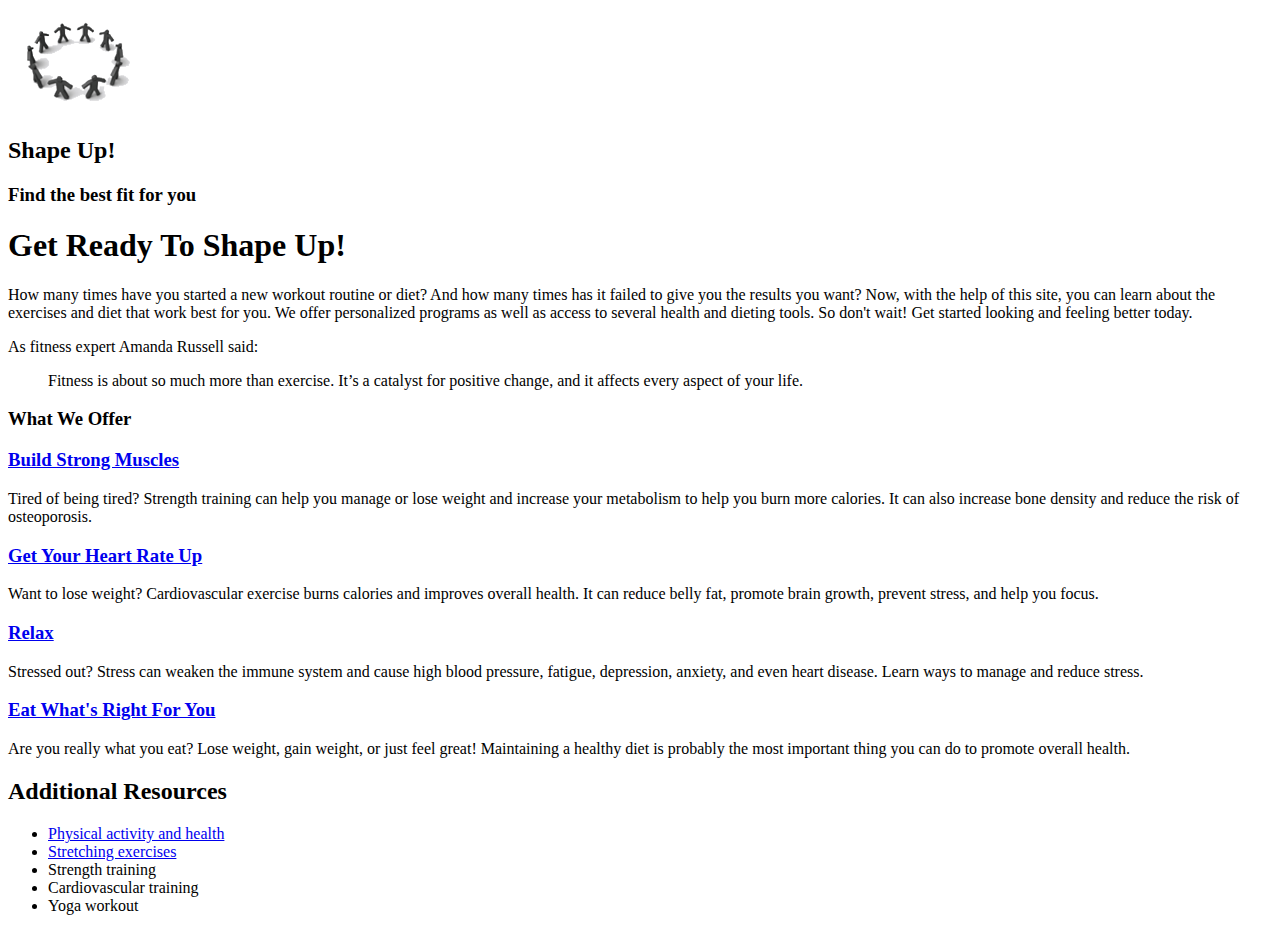
==== index.html @ 5bd2b904 "Add files via upload" ====
<!DOCTYPE html>

<html lang="en">
<head>
	<meta charset="utf-8" />
	<title>Shape Up</title>
</head>

<body>
	<header>
		<img src="images/shape_up_logo.png" alt="">
		<h2>Shape Up!</h2>
		<h3>Find the best fit for you</h3>
	</header>

	<main>
		<h1>Get Ready To Shape Up!</h1>
		<p>How many times have you started a new workout routine or diet? And how many times has it failed to give you the results you want? Now, with the help of this site, you can learn about the exercises and diet that work best for you. We offer personalized programs as well as access to several health and dieting tools. So don't wait! Get started looking and feeling better today.</p>

		<p>As fitness expert Amanda Russell said:</p>
		<blockquote>Fitness is about so much more than exercise. It’s a catalyst for positive change, and it affects every aspect of your life.</blockquote>
		
		<h3>What We Offer</h3>

		<h3><a href="strength/index.html">Build Strong Muscles</a></h3>
		<p>Tired of being tired? Strength training can help you manage or lose weight and increase your metabolism to help you burn more calories. It can also increase bone density and reduce the risk of osteoporosis.</p>

		<h3><a href="cardio/index.html">Get Your Heart Rate Up</a></h3>
		<p>Want to lose weight? Cardiovascular exercise burns calories and improves overall health. It can reduce belly fat, promote brain growth, prevent stress, and help you focus.</p>

		<h3><a href="stress/index.html">Relax</a></h3>
		<p>Stressed out? Stress can weaken the immune system and cause high blood pressure, fatigue, depression, anxiety, and even heart disease. Learn ways to manage and reduce stress.</p>

		<h3><a href="diet/index.html">Eat What's Right For You</a></h3>
		<p>Are you really what you eat? Lose weight, gain weight, or just feel great! Maintaining a healthy diet is probably the most important thing you can do to promote overall health.</p>

		<h2>Additional Resources</h2>
		<ul>
			<li><a href="https://www.cdc.gov/physicalactivity/basics/pa-health/index.htm" target="_blank">Physical activity and health</a></li>
			<li><a href="https://www.self.com/gallery/essential-stretches-slideshow" target = "_blank">Stretching exercises</a></li>
			<li>Strength training</li>
			<li>Cardiovascular training</li>
			<li>Yoga workout</li>
		</ul>

	</main>

	<footer>

	</footer>

</body>
</html>
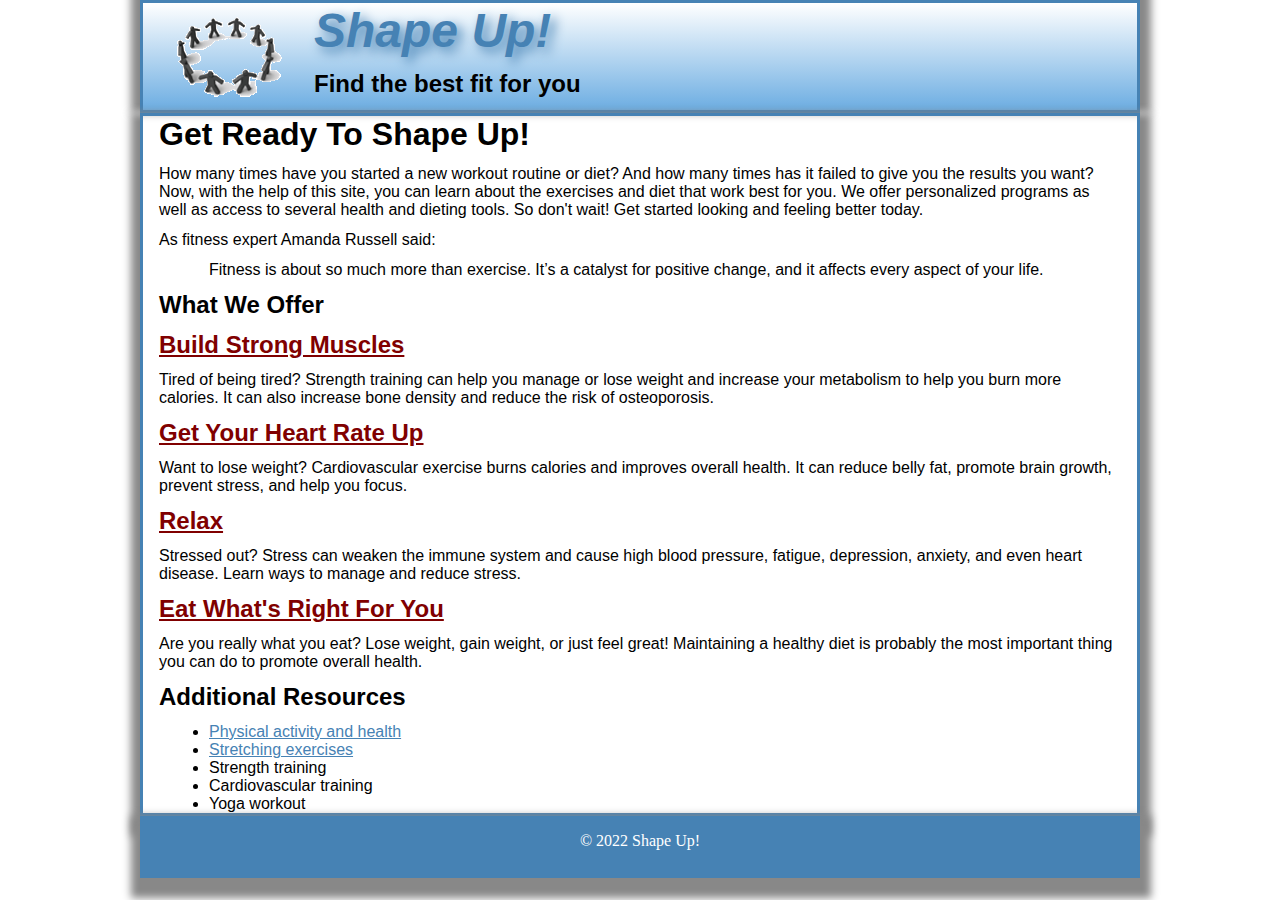
==== commit 948f7417: "Add files via upload" ====
--- a/index.html
+++ b/index.html
@@ -3,36 +3,45 @@
 <html lang="en">
 <head>
 	<meta charset="utf-8" />
+	<!--[if lt IE 9]> <script src="http://html5shim.googlecode.com/svn/trunk/html5.js"></script> <![endif]-->
+	<link rel="stylesheet" href="/ShapeUp/styles/normalize.css">
+	<link rel="stylesheet" href="styles/main.css">
 	<title>Shape Up</title>
 </head>
 
 <body>
 	<header>
-		<img src="images/shape_up_logo.png" alt="">
+		<img
+		id= "logoimage"
+		src="images/shape_up_logo.png" alt="">
 		<h2>Shape Up!</h2>
 		<h3>Find the best fit for you</h3>
 	</header>
 
 	<main>
 		<h1>Get Ready To Shape Up!</h1>
-		<p>How many times have you started a new workout routine or diet? And how many times has it failed to give you the results you want? Now, with the help of this site, you can learn about the exercises and diet that work best for you. We offer personalized programs as well as access to several health and dieting tools. So don't wait! Get started looking and feeling better today.</p>
+			<section>
+			<p>How many times have you started a new workout routine or diet? And how many times has it failed to give you the results you want? Now, with the help of this site, you can learn about the exercises and diet that work best for you. We offer personalized programs as well as access to several health and dieting tools. So don't wait! Get started looking and feeling better today.</p>
 
-		<p>As fitness expert Amanda Russell said:</p>
-		<blockquote>Fitness is about so much more than exercise. It’s a catalyst for positive change, and it affects every aspect of your life.</blockquote>
-		
-		<h3>What We Offer</h3>
+			<p>As fitness expert Amanda Russell said:</p>
+			<blockquote>Fitness is about so much more than exercise. It’s a catalyst for positive change, and it affects every aspect of your life.</blockquote>
+			
+			<h3>What We Offer</h3>
 
-		<h3><a href="strength/index.html">Build Strong Muscles</a></h3>
-		<p>Tired of being tired? Strength training can help you manage or lose weight and increase your metabolism to help you burn more calories. It can also increase bone density and reduce the risk of osteoporosis.</p>
+			<h3><a href="strength/index.html">Build Strong Muscles</a></h3>
+			<p>Tired of being tired? Strength training can help you manage or lose weight and increase your metabolism to help you burn more calories. It can also increase bone density and reduce the risk of osteoporosis.</p>
 
-		<h3><a href="cardio/index.html">Get Your Heart Rate Up</a></h3>
-		<p>Want to lose weight? Cardiovascular exercise burns calories and improves overall health. It can reduce belly fat, promote brain growth, prevent stress, and help you focus.</p>
+			<h3><a href="cardio/index.html">Get Your Heart Rate Up</a></h3>
+			<p>Want to lose weight? Cardiovascular exercise burns calories and improves overall health. It can reduce belly fat, promote brain growth, prevent stress, and help you focus.</p>
 
-		<h3><a href="stress/index.html">Relax</a></h3>
-		<p>Stressed out? Stress can weaken the immune system and cause high blood pressure, fatigue, depression, anxiety, and even heart disease. Learn ways to manage and reduce stress.</p>
+			<h3><a href="stress/index.html">Relax</a></h3>
+			<p>Stressed out? Stress can weaken the immune system and cause high blood pressure, fatigue, depression, anxiety, and even heart disease. Learn ways to manage and reduce stress.</p>
 
-		<h3><a href="diet/index.html">Eat What's Right For You</a></h3>
-		<p>Are you really what you eat? Lose weight, gain weight, or just feel great! Maintaining a healthy diet is probably the most important thing you can do to promote overall health.</p>
+			<h3><a href="diet/index.html">Eat What's Right For You</a></h3>
+			<p>Are you really what you eat? Lose weight, gain weight, or just feel great! Maintaining a healthy diet is probably the most important thing you can do to promote overall health.</p>
+			</section>
+
+	<aside>
 
 		<h2>Additional Resources</h2>
 		<ul>
@@ -43,10 +52,12 @@
 			<li>Yoga workout</li>
 		</ul>
 
+	</aside>
+
 	</main>
 
 	<footer>
-
+		<p>&copy; 2022 Shape Up!</p>
 	</footer>
 
 </body>
--- a/styles/main.css
+++ b/styles/main.css
@@ -0,0 +1,90 @@
+* {
+    margin: 0;
+    padding: 0;
+    box-sizing: border-box;
+}
+
+body header{
+    font-family: Arial, Helvetica, sans-serif;
+    font-size: 100%;
+    padding: 0 1em;
+    max-width: 1000px;
+    width: 100%;
+    margin: 0 auto;
+    border: 3px solid steelblue;
+    box-shadow: 1px -10px 8px 10px #888888; 
+}
+
+body main{
+        font-family: Arial, Helvetica, sans-serif;
+        font-size: 100%;
+        padding: 0 1em;
+        max-width: 1000px;
+        width: 100%;
+        margin: 0 auto;
+        border: 3px solid steelblue;
+        box-shadow: 1px 10px 8px 10px #888888;
+}
+
+h1, h2, h3, p, blockquote {
+    margin-bottom: 12px;
+}
+
+header h2 {
+    font-size: 300%;
+    font-style: italic;
+    color: steelblue;
+    text-shadow: 5px 5px 12px;
+}
+
+#logoimage{
+    float: left;
+    margin-right: 15px;
+
+}
+
+h3 {
+    font-size: 150%
+}
+
+section a:link, section a:visited {
+    color: maroon;
+}
+section a:hover, section a:active{
+    color: steelblue;;
+}
+
+aside a:link, aside a:visited {
+    color: steelblue;
+}
+aside a:hover, aside a:active{
+    color: maroon;
+}
+
+footer {
+    background-color: steelblue;
+    text-align: center;
+    max-width: 1000px;
+    width: 100%;
+    margin: 0 auto;
+    padding: 1em;
+    box-shadow: 1px 10px 8px 10px #888888;
+}
+
+body blockquote{
+    text-indent: 50px;
+    word-wrap: break-word;
+}
+
+body li{
+    margin-left: 50px;
+}
+
+footer p{
+    color: white;
+}
+
+header{
+    background-image: linear-gradient(white, rgb(108, 173, 226));
+    padding: (0 0%);
+}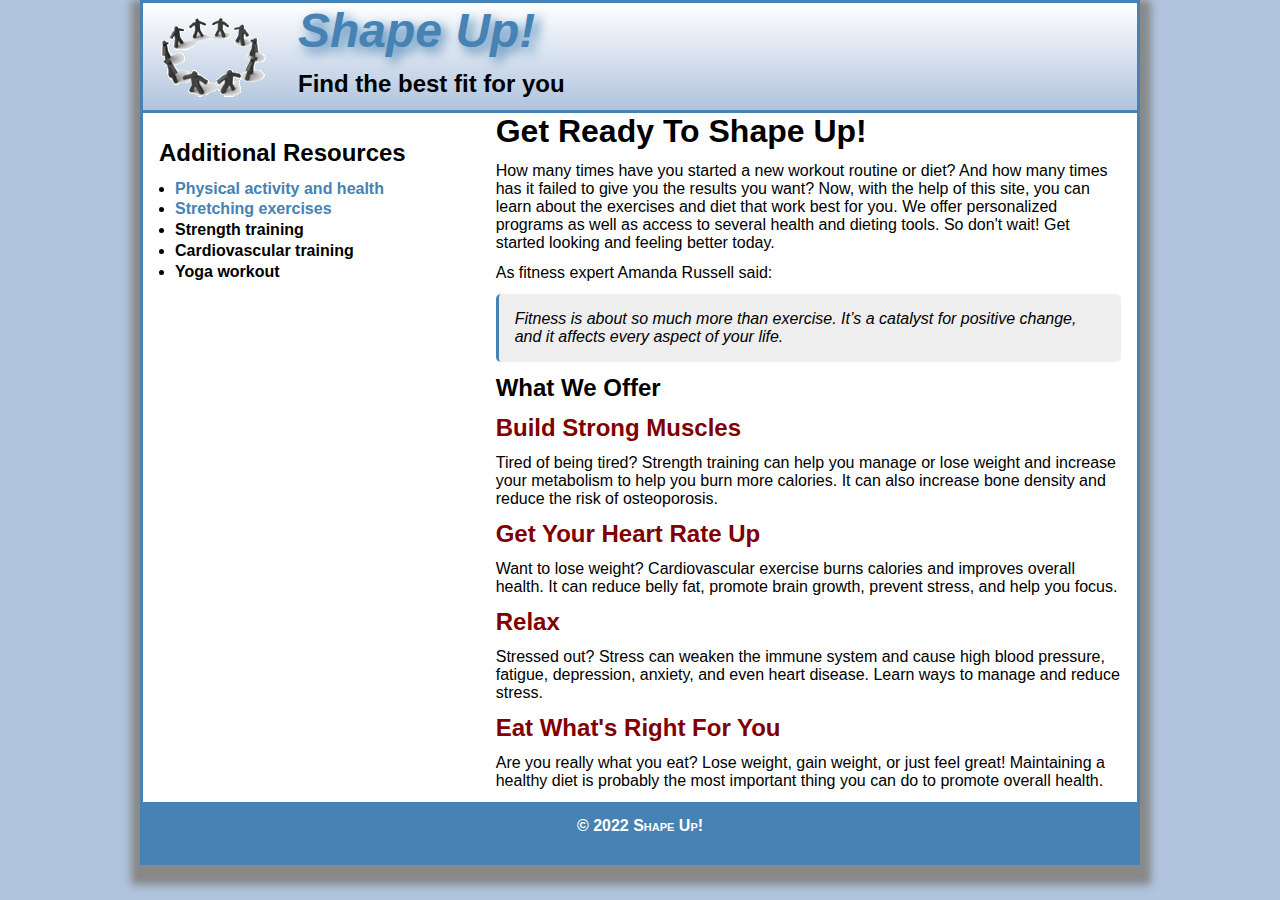
==== commit d5800521: "Add files via upload" ====
--- a/index.html
+++ b/index.html
@@ -10,7 +10,7 @@
 </head>
 
 <body>
-	<header>
+	<header class = "clearfix">
 		<img
 		id= "logoimage"
 		src="images/shape_up_logo.png" alt="">
@@ -19,8 +19,9 @@
 	</header>
 
 	<main>
-		<h1>Get Ready To Shape Up!</h1>
-			<section>
+		<section>
+			<h1>Get Ready To Shape Up!</h1>
+
 			<p>How many times have you started a new workout routine or diet? And how many times has it failed to give you the results you want? Now, with the help of this site, you can learn about the exercises and diet that work best for you. We offer personalized programs as well as access to several health and dieting tools. So don't wait! Get started looking and feeling better today.</p>
 
 			<p>As fitness expert Amanda Russell said:</p>
--- a/styles/main.css
+++ b/styles/main.css
@@ -4,26 +4,25 @@
     box-sizing: border-box;
 }
 
-body header{
-    font-family: Arial, Helvetica, sans-serif;
-    font-size: 100%;
-    padding: 0 1em;
-    max-width: 1000px;
-    width: 100%;
-    margin: 0 auto;
-    border: 3px solid steelblue;
-    box-shadow: 1px -10px 8px 10px #888888; 
+.clearfix::after {
+    content: "";
+    clear: both;
+    display: table;
 }
 
-body main{
+html{
+    background-color: lightsteelblue
+}
+
+body{
         font-family: Arial, Helvetica, sans-serif;
         font-size: 100%;
-        padding: 0 1em;
         max-width: 1000px;
         width: 100%;
         margin: 0 auto;
         border: 3px solid steelblue;
         box-shadow: 1px 10px 8px 10px #888888;
+        background-color: white;
 }
 
 h1, h2, h3, p, blockquote {
@@ -43,8 +42,34 @@
 
 }
 
+main{
+    padding: 0 1em;
+}
+
+aside{
+    width: 35%;
+    padding-top: 1.6em;
+}
+
+section{
+    width: 65%;
+    float: right;
+}
+
+blockquote{
+    font-style: italic;
+    padding: 1em;
+    border-left: 3px solid steelblue;
+    background-color: #eeeeee;
+    border-radius: 5px;
+}
+
 h3 {
     font-size: 150%
+}
+
+a{
+    text-decoration: none;
 }
 
 section a:link, section a:visited {
@@ -62,29 +87,33 @@
 }
 
 footer {
+    clear: both;
     background-color: steelblue;
     text-align: center;
     max-width: 1000px;
     width: 100%;
     margin: 0 auto;
-    padding: 1em;
-    box-shadow: 1px 10px 8px 10px #888888;
+    padding: 15px 0;
 }
 
-body blockquote{
-    text-indent: 50px;
-    word-wrap: break-word;
+ul{
+    margin-left: 1em;
+    padding-bottom: 1em;
 }
 
-body li{
-    margin-left: 50px;
+li{
+    font-weight: bold;
+    line-height: 130%;
 }
 
 footer p{
     color: white;
+    font-weight: bold;
+    text-align: center;
+    font-variant: small-caps;
 }
 
 header{
-    background-image: linear-gradient(white, rgb(108, 173, 226));
-    padding: (0 0%);
+    background-image: linear-gradient(white, lightsteelblue);
+    border-bottom: 3px solid steelblue;
 }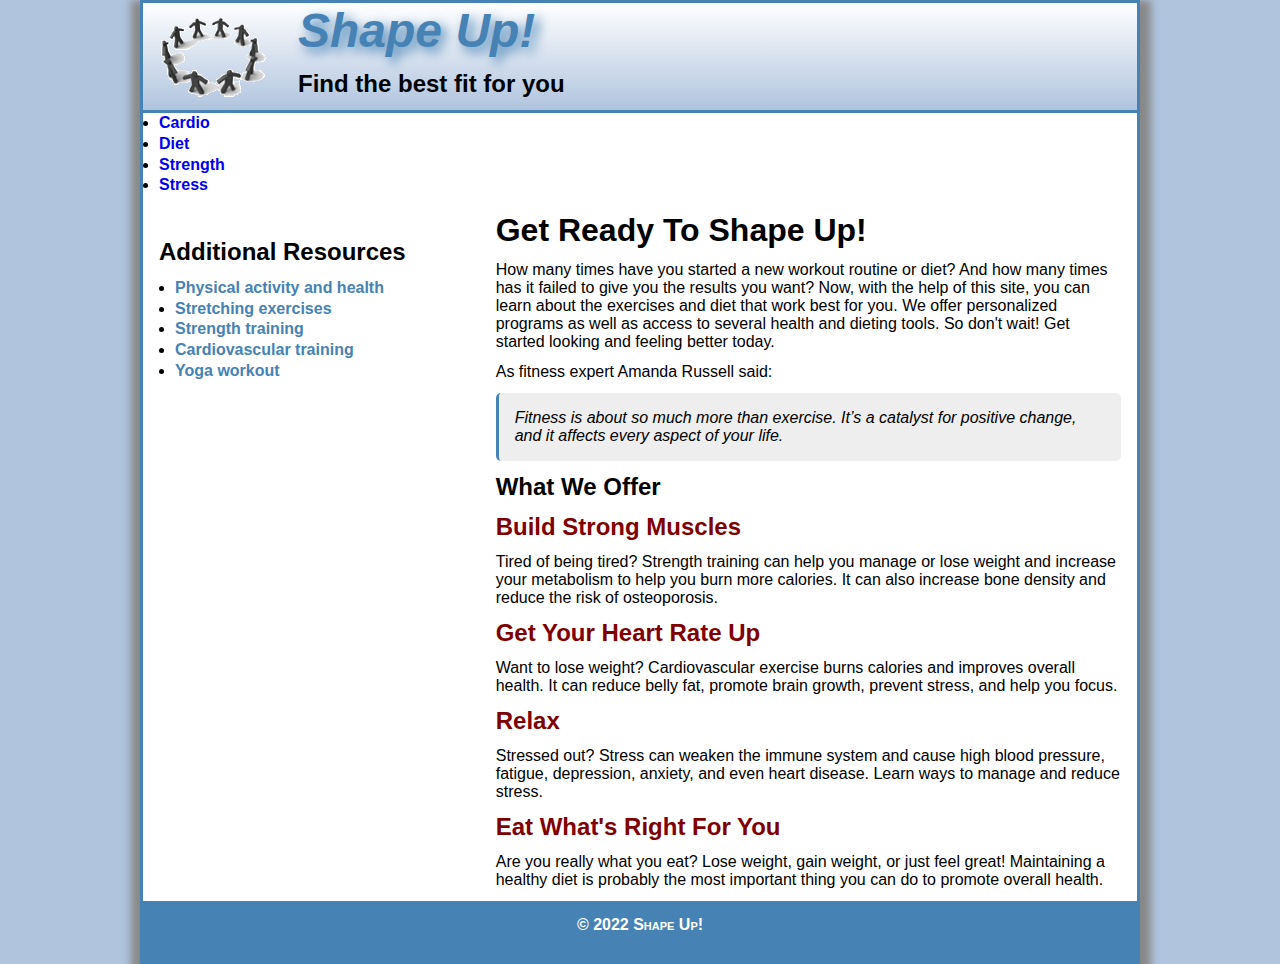
==== commit 180f9bb4: "Add files via upload" ====
--- a/index.html
+++ b/index.html
@@ -6,6 +6,7 @@
 	<!--[if lt IE 9]> <script src="http://html5shim.googlecode.com/svn/trunk/html5.js"></script> <![endif]-->
 	<link rel="stylesheet" href="/ShapeUp/styles/normalize.css">
 	<link rel="stylesheet" href="styles/main.css">
+	<link rel ="icon" href="images/favicon.ico">
 	<title>Shape Up</title>
 </head>
 
@@ -18,6 +19,14 @@
 		<h3>Find the best fit for you</h3>
 	</header>
 
+	<nav id="nav_menu"> 
+		<ul>
+			<li><a href="cardio/index.html">Cardio</a></li>
+			<li><a href="diet/index.html">Diet</a></li>
+			<li><a href="strength/index.html">Strength</a></li>
+			<li id="last"><a href="stress/index.html">Stress</a></li>
+		</ul>
+	</nav>
 	<main>
 		<section>
 			<h1>Get Ready To Shape Up!</h1>
@@ -43,16 +52,18 @@
 			</section>
 
 	<aside>
-
-		<h2>Additional Resources</h2>
-		<ul>
-			<li><a href="https://www.cdc.gov/physicalactivity/basics/pa-health/index.htm" target="_blank">Physical activity and health</a></li>
-			<li><a href="https://www.self.com/gallery/essential-stretches-slideshow" target = "_blank">Stretching exercises</a></li>
-			<li>Strength training</li>
-			<li>Cardiovascular training</li>
-			<li>Yoga workout</li>
-		</ul>
-
+		<nav id="nav_list">
+			<h2>Additional Resources</h2>
+			<ul>
+				<li><a href="https://www.cdc.gov/physicalactivity/basics/pa-health/index.htm" target="_blank">Physical activity and health</a></li>
+				<li><a href="https://www.self.com/gallery/essential-stretches-slideshow" target = "_blank">Stretching exercises</a></li>
+				<li><a href="https://www.nytimes.com/guides/well/strength-training-plyometrics"
+				target="_blank">
+				Strength training</a></li>
+				<li><a href="https://www.healthline.com/health/fitness-exercise/cardio-exercises-list" target="_blank">Cardiovascular training</a></li>
+				<li><a href="https://www.self.com/gallery/power-yoga-workout" target="_blank">Yoga workout</a></li>
+			</ul>
+		</nav>
 	</aside>
 
 	</main>
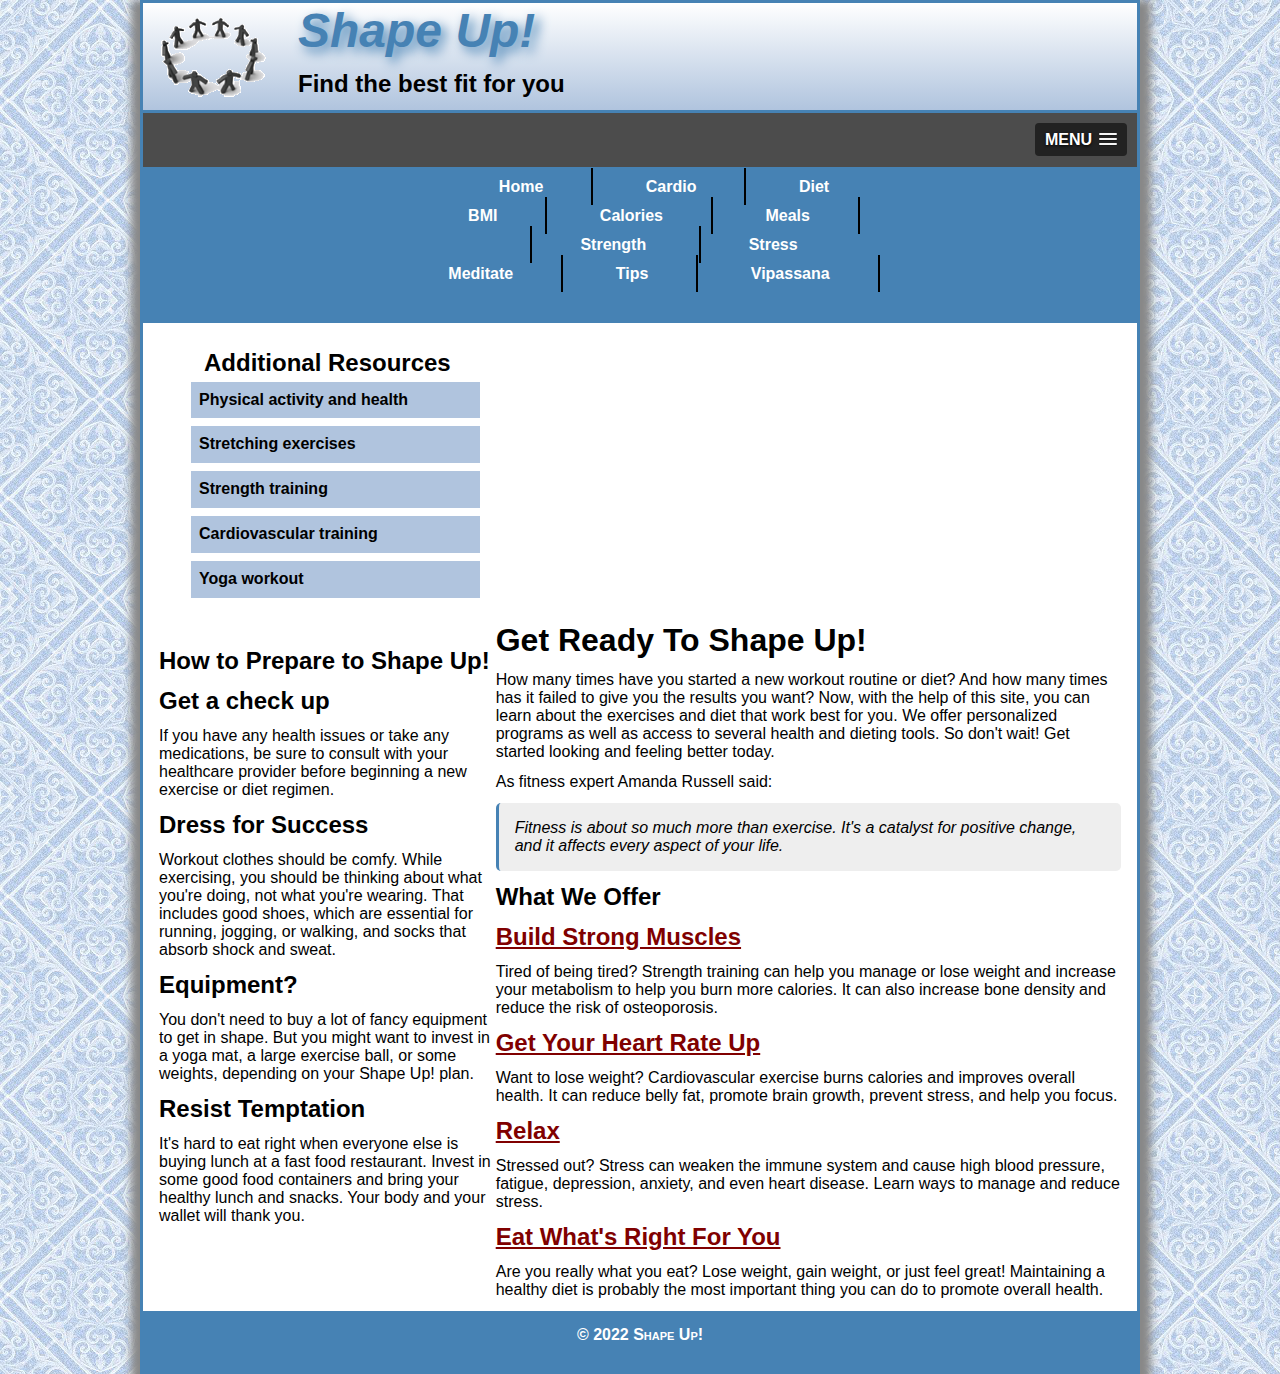
==== commit bfdbdd75: "Add files via upload" ====
--- a/index.html
+++ b/index.html
@@ -4,37 +4,88 @@
 <head>
 	<meta charset="utf-8" />
 	<!--[if lt IE 9]> <script src="http://html5shim.googlecode.com/svn/trunk/html5.js"></script> <![endif]-->
+	<meta name="viewport" content="width=device-width, initial-scale=1.0">
 	<link rel="stylesheet" href="/ShapeUp/styles/normalize.css">
 	<link rel="stylesheet" href="styles/main.css">
 	<link rel ="icon" href="images/favicon.ico">
 	<title>Shape Up</title>
+	<!--SlickNav-->
+	<link rel="stylesheet" href = "styles/slicknav.css">
+	<!---jQuery CDN-->
+	<script src="https://ajax.googleapis.com/ajax/libs/jquery/3.5.1/jquery.min.js"></script>
+	
+	<!---local js-->
+	<script src="js/jquery.slicknav.min.js"></script>
+	
+	<!---slickNav script-->
+
+	<script type="text/javascript">
+		$(document).ready(function(){
+			$('#nav_menu').slicknav({prependTo:"#mobilemenu"});
+		});
+		</script>
+
+
+
 </head>
 
 <body>
 	<header class = "clearfix">
 		<img
 		id= "logoimage"
-		src="images/shape_up_logo.png" alt="">
+		src="images/shape_up_logo.png" alt="Return to homepage"
+		href = "index.html">
 		<h2>Shape Up!</h2>
 		<h3>Find the best fit for you</h3>
 	</header>
 
+	<!---slickNav navtags-->
+	<nav id="mobilemenu"></nav>	
+
 	<nav id="nav_menu"> 
 		<ul>
+			<li><a href="index.html">Home</a></li>
 			<li><a href="cardio/index.html">Cardio</a></li>
-			<li><a href="diet/index.html">Diet</a></li>
-			<li><a href="strength/index.html">Strength</a></li>
-			<li id="last"><a href="stress/index.html">Stress</a></li>
-		</ul>
+			<li><a href="diet/index.html">Diet</a>
+				<ul>
+					<li><a href="diet/bmi.html">BMI</a></li>
+					<li><a href="diet/calories.html">Calories</a></li>
+					<li><a href="diet/meals.html">Meals</a></li>
+				</ul>
+			</li>
+			<li><a href="strength/index.html">Strength</a>
+			</li>
+			<li id="last"><a href="stress/index.html">Stress</a>
+				<ul>
+					<li><a href = "stress/meditate.html">Meditate</a></li>
+					<li><a href = "stress/tips.html">Tips</a></li>
+					<li><a href = "stress/vipassana.html">Vipassana</a></li>
+				</ul></li>
+				</ul>
 	</nav>
 	<main>
+		<aside id="leftaside">
+			<nav id="nav_list">
+				<h2>Additional Resources</h2>
+				<ul>
+					<li><a href="https://www.cdc.gov/physicalactivity/basics/pa-health/index.htm" target="_blank">Physical activity and health</a></li>
+					<li><a href="https://www.self.com/gallery/essential-stretches-slideshow" target = "_blank">Stretching exercises</a></li>
+					<li><a href="https://www.nytimes.com/guides/well/strength-training-plyometrics"
+					target="_blank">
+					Strength training</a></li>
+					<li><a href="https://www.healthline.com/health/fitness-exercise/cardio-exercises-list" target="_blank">Cardiovascular training</a></li>
+					<li><a href="https://www.self.com/gallery/power-yoga-workout" target="_blank">Yoga workout</a></li>
+				</ul>
+			</nav>
+		</aside>
+	
 		<section>
 			<h1>Get Ready To Shape Up!</h1>
 
 			<p>How many times have you started a new workout routine or diet? And how many times has it failed to give you the results you want? Now, with the help of this site, you can learn about the exercises and diet that work best for you. We offer personalized programs as well as access to several health and dieting tools. So don't wait! Get started looking and feeling better today.</p>
 
 			<p>As fitness expert Amanda Russell said:</p>
-			<blockquote>Fitness is about so much more than exercise. It’s a catalyst for positive change, and it affects every aspect of your life.</blockquote>
+			<blockquote>Fitness is about so much more than exercise. It's a catalyst for positive change, and it affects every aspect of your life.</blockquote>
 			
 			<h3>What We Offer</h3>
 
@@ -51,21 +102,17 @@
 			<p>Are you really what you eat? Lose weight, gain weight, or just feel great! Maintaining a healthy diet is probably the most important thing you can do to promote overall health.</p>
 			</section>
 
-	<aside>
-		<nav id="nav_list">
-			<h2>Additional Resources</h2>
-			<ul>
-				<li><a href="https://www.cdc.gov/physicalactivity/basics/pa-health/index.htm" target="_blank">Physical activity and health</a></li>
-				<li><a href="https://www.self.com/gallery/essential-stretches-slideshow" target = "_blank">Stretching exercises</a></li>
-				<li><a href="https://www.nytimes.com/guides/well/strength-training-plyometrics"
-				target="_blank">
-				Strength training</a></li>
-				<li><a href="https://www.healthline.com/health/fitness-exercise/cardio-exercises-list" target="_blank">Cardiovascular training</a></li>
-				<li><a href="https://www.self.com/gallery/power-yoga-workout" target="_blank">Yoga workout</a></li>
-			</ul>
-		</nav>
-	</aside>
-
+			<aside id="rightaside">
+				<h2>How to Prepare to Shape Up!</h2>
+				<h3>Get a check up</h3>
+				<p>If you have any health issues or take any medications, be sure to consult with your healthcare provider before beginning a new exercise or diet regimen.</p>
+				<h3>Dress for Success</h3>
+				<p>Workout clothes should be comfy. While exercising, you should be thinking about what you're doing, not what you're wearing. That includes good shoes, which are essential for running, jogging, or walking, and socks that absorb shock and sweat.</p>
+				<h3>Equipment?</h3>
+				<p>You don't need to buy a lot of fancy equipment to get in shape. But you might want to invest in a yoga mat, a large exercise ball, or some weights, depending on your Shape Up! plan.</p>
+				<h3>Resist Temptation</h3>
+				<p>It's hard to eat right when everyone else is buying lunch at a fast food restaurant. Invest in some good food containers and bring your healthy lunch and snacks. Your body and your wallet will thank you.</p>
+			</aside>
 	</main>
 
 	<footer>
--- a/styles/main.css
+++ b/styles/main.css
@@ -11,7 +11,9 @@
 }
 
 html{
-    background-color: lightsteelblue
+    background-color: lightsteelblue;
+    background-image: url("../images/bgtile.jpg");
+
 }
 
 body{
@@ -42,6 +44,44 @@
 
 }
 
+/* Horizontal inline navigation menu */
+#nav_menu{
+    margin: 0;
+}
+
+#nav_menu ul{
+    list-style: none;
+    text-align: center;
+    border-top: 1px solid steelblue;
+    border-bottom: 1px solid steelblue;
+    background-color: steelblue;
+    padding: 10px 0; /*2 values: 1st value top&bottom*/
+}
+
+#nav_menu ul li{
+    display: inline;
+    border-right: 2px solid black;
+    padding: 10px 3em;
+}
+
+#nav_menu #last{
+    border-right: none;
+}
+
+#nav_menu ul li a{
+    font-weight: bold;
+    text-decoration: none;
+    color: white;
+}
+
+#nav_menu ul li a:hover{
+    color: red;
+}
+
+#nav_menu ul li:hover{
+    background-color: lightsteelblue;
+}
+
 main{
     padding: 0 1em;
 }
@@ -49,6 +89,34 @@
 aside{
     width: 35%;
     padding-top: 1.6em;
+}
+
+#nav_list h2{
+    margin-bottom: 5px;
+    text-align: center;
+}
+
+#nav_list ul{
+    list-style: none;
+}
+
+#nav_list ul li{
+    width: 90%;
+    margin: 0 auto .5em; /*1st val top, middle val sides, 3 val bottom */
+}
+
+#nav_list ul li a{
+    display: block;
+    font-weight: bold;
+    text-decoration: none;
+    background-color: lightsteelblue;
+    padding: .5em 0 .5em .5em;
+    color: black;
+}
+
+#nav_list ul li a:hover{
+    color: white;
+    background-color: steelblue;
 }
 
 section{
@@ -68,7 +136,7 @@
     font-size: 150%
 }
 
-a{
+aside a{
     text-decoration: none;
 }
 
@@ -96,12 +164,12 @@
     padding: 15px 0;
 }
 
-ul{
+aside ul{
     margin-left: 1em;
     padding-bottom: 1em;
 }
 
-li{
+aside li{
     font-weight: bold;
     line-height: 130%;
 }
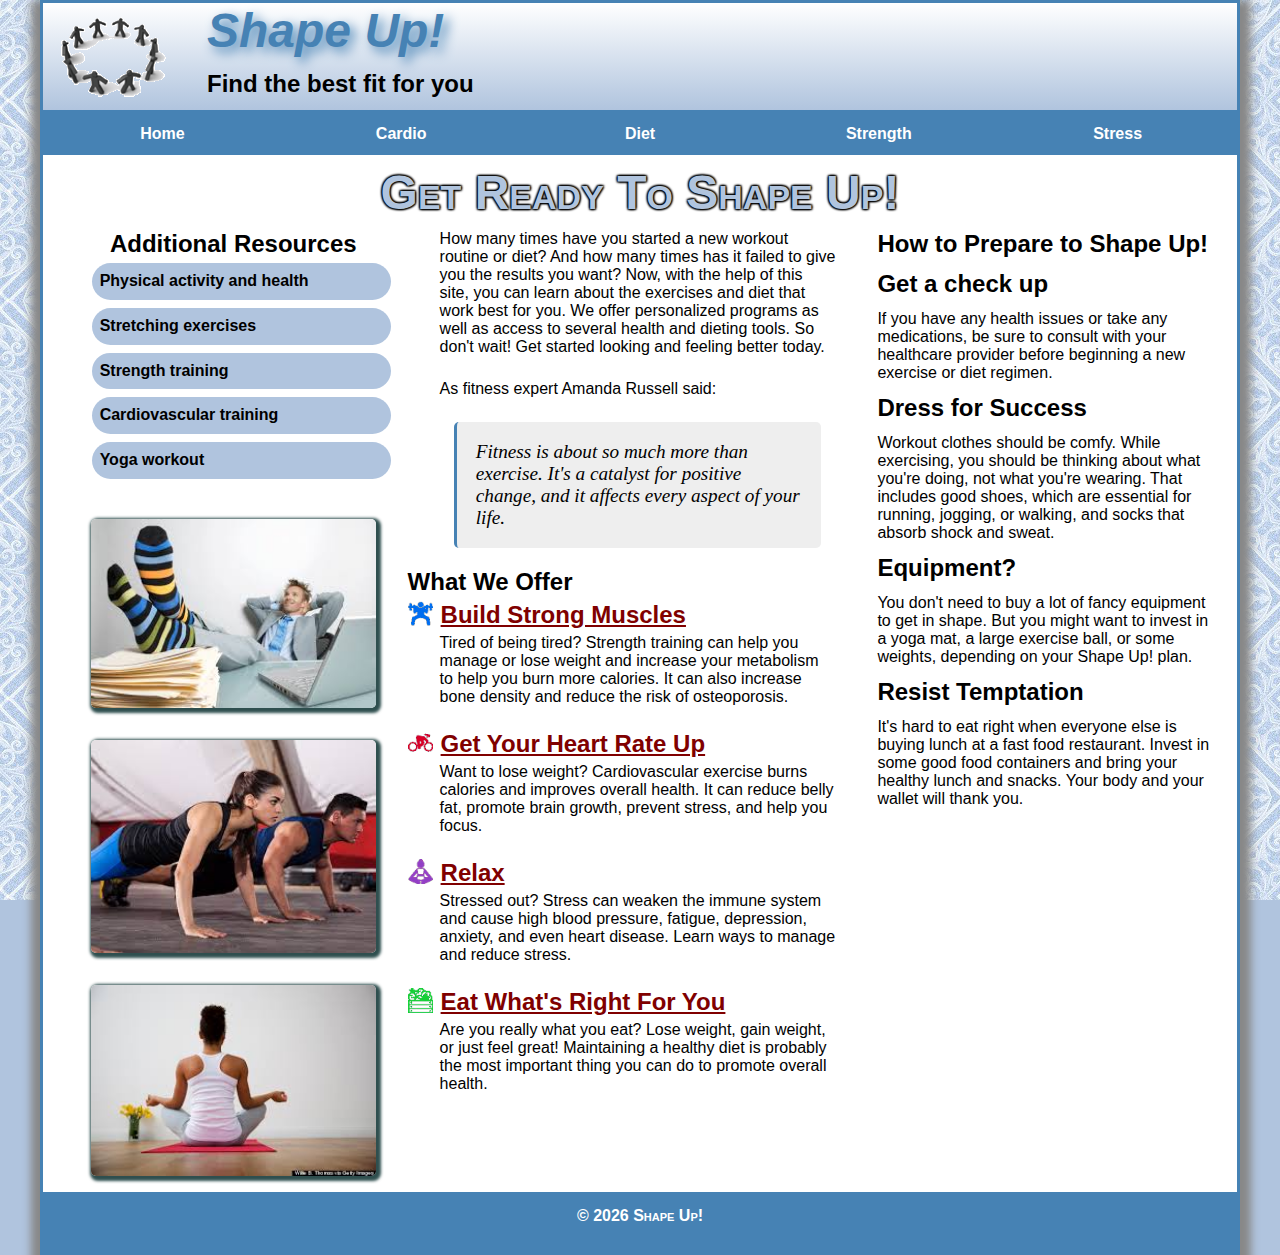
==== commit 804bb076: "Add files via upload" ====
--- a/index.html
+++ b/index.html
@@ -31,10 +31,9 @@
 
 <body>
 	<header class = "clearfix">
-		<img
+		<a href = "index.html"><img
 		id= "logoimage"
-		src="images/shape_up_logo.png" alt="Return to homepage"
-		href = "index.html">
+		src="images/shape_up_logo.png" alt="Return to homepage" title = "Return to homepage"></a>
 		<h2>Shape Up!</h2>
 		<h3>Find the best fit for you</h3>
 	</header>
@@ -43,7 +42,7 @@
 	<nav id="mobilemenu"></nav>	
 
 	<nav id="nav_menu"> 
-		<ul>
+		<ul class="container">
 			<li><a href="index.html">Home</a></li>
 			<li><a href="cardio/index.html">Cardio</a></li>
 			<li><a href="diet/index.html">Diet</a>
@@ -64,6 +63,7 @@
 				</ul>
 	</nav>
 	<main>
+		<h1>Get Ready To Shape Up!</h1>
 		<aside id="leftaside">
 			<nav id="nav_list">
 				<h2>Additional Resources</h2>
@@ -77,10 +77,15 @@
 					<li><a href="https://www.self.com/gallery/power-yoga-workout" target="_blank">Yoga workout</a></li>
 				</ul>
 			</nav>
+			<article>
+				<img src = "images/break.jpg">
+				<img src = "images/exercise.jpg">
+				<img src = "images/meditate.jpg">
+
+			</article>
 		</aside>
 	
 		<section>
-			<h1>Get Ready To Shape Up!</h1>
 
 			<p>How many times have you started a new workout routine or diet? And how many times has it failed to give you the results you want? Now, with the help of this site, you can learn about the exercises and diet that work best for you. We offer personalized programs as well as access to several health and dieting tools. So don't wait! Get started looking and feeling better today.</p>
 
@@ -89,14 +94,22 @@
 			
 			<h3>What We Offer</h3>
 
+			<img class = "icon" src="images/weightlifting.png">
+
 			<h3><a href="strength/index.html">Build Strong Muscles</a></h3>
 			<p>Tired of being tired? Strength training can help you manage or lose weight and increase your metabolism to help you burn more calories. It can also increase bone density and reduce the risk of osteoporosis.</p>
+
+			<img class = "icon"  src = "images/cyclist.png">
 
 			<h3><a href="cardio/index.html">Get Your Heart Rate Up</a></h3>
 			<p>Want to lose weight? Cardiovascular exercise burns calories and improves overall health. It can reduce belly fat, promote brain growth, prevent stress, and help you focus.</p>
 
+			<img class = "icon" src = "images/lotus-position.png">
+
 			<h3><a href="stress/index.html">Relax</a></h3>
 			<p>Stressed out? Stress can weaken the immune system and cause high blood pressure, fatigue, depression, anxiety, and even heart disease. Learn ways to manage and reduce stress.</p>
+
+			<img class = "icon" src = "images/vegetables.png">
 
 			<h3><a href="diet/index.html">Eat What's Right For You</a></h3>
 			<p>Are you really what you eat? Lose weight, gain weight, or just feel great! Maintaining a healthy diet is probably the most important thing you can do to promote overall health.</p>
@@ -115,8 +128,16 @@
 			</aside>
 	</main>
 
+	<!-- JavaScript - Get Current Year for Footer -->
+	<script>
+        window.onload = function() {
+            var d = new Date();
+            document.getElementById("copyright").innerHTML = d.getFullYear();
+        }
+    </script>
+
 	<footer>
-		<p>&copy; 2022 Shape Up!</p>
+		<p>&copy; <span id = "copyright"></span> Shape Up!</p>
 	</footer>
 
 </body>
--- a/styles/main.css
+++ b/styles/main.css
@@ -13,13 +13,14 @@
 html{
     background-color: lightsteelblue;
     background-image: url("../images/bgtile.jpg");
+    background-attachment: fixed;
 
 }
 
 body{
         font-family: Arial, Helvetica, sans-serif;
         font-size: 100%;
-        max-width: 1000px;
+        max-width: 1200px;
         width: 100%;
         margin: 0 auto;
         border: 3px solid steelblue;
@@ -31,6 +32,15 @@
     margin-bottom: 12px;
 }
 
+h1{
+    font-size: 300%;
+    color: lightsteelblue;
+    text-align: center;
+    margin: 10px 0 0;
+    font-variant: small-caps;
+    text-shadow: 1px 1px 2px black, -1px -1px 2px black, 1px -1px 2px black, -1px 1px 2px black;
+}
+
 header h2 {
     font-size: 300%;
     font-style: italic;
@@ -40,57 +50,79 @@
 
 #logoimage{
     float: left;
-    margin-right: 15px;
-
-}
-
-/* Horizontal inline navigation menu */
+    padding-right: 1.5em;
+
+}
+
+main{
+    padding: 0 1em;
+}
+
+aside{
+    width: 30%;
+    padding-top: 10px;
+}
+
+/* FlexBox (1 tier) */
 #nav_menu{
-    margin: 0;
-}
-
-#nav_menu ul{
+    position: sticky;
+    top: 0;
+}
+
+.container{
+    display: flex;
     list-style: none;
-    text-align: center;
-    border-top: 1px solid steelblue;
-    border-bottom: 1px solid steelblue;
-    background-color: steelblue;
-    padding: 10px 0; /*2 values: 1st value top&bottom*/
-}
-
-#nav_menu ul li{
-    display: inline;
-    border-right: 2px solid black;
-    padding: 10px 3em;
-}
-
-#nav_menu #last{
-    border-right: none;
-}
-
-#nav_menu ul li a{
-    font-weight: bold;
+    background-color: steelblue;
+    position: relative;
+}
+
+.container li{
+    flex: 1;
+    text-align: center;
+}
+
+.container li a{
+    display: block;
+    padding: .75em 1em;
     text-decoration: none;
     color: white;
-}
-
-#nav_menu ul li a:hover{
-    color: red;
-}
-
-#nav_menu ul li:hover{
+    background-color: steelblue;
+    font-weight: bold;
+    transition: background-color .5s;
+}
+
+.container li a:hover{
+    color: black;
     background-color: lightsteelblue;
 }
 
-main{
-    padding: 0 1em;
-}
-
-aside{
-    width: 35%;
-    padding-top: 1.6em;
-}
-
+/*flexbox nav menu 2nd tier*/
+.container ul{
+    display: none; /*<-- needed for flexbox tier 1*/
+    background-color: steelblue;
+    width: 20%;
+    list-style: none;
+    position: absolute;
+    top: 100%;
+    box-shadow: 7px 7px 15px -1px gray;
+}
+
+.container ul li{
+    flex-direction: column;
+}
+
+.container ul li a{
+    padding-left: 1em;
+    display: block;
+    width: 100%;
+
+}
+
+.container li:hover > ul{
+    display: block;
+}
+
+/*navList*/
 #nav_list h2{
     margin-bottom: 5px;
     text-align: center;
@@ -112,19 +144,71 @@
     background-color: lightsteelblue;
     padding: .5em 0 .5em .5em;
     color: black;
+    border-radius: 25px;
+    transition: all 1s;
 }
 
 #nav_list ul li a:hover{
     color: white;
     background-color: steelblue;
+    padding: .5em 0 .5em 1.5em;
 }
 
 section{
-    width: 65%;
+    width: 40%;
+    float: left;
+    padding-top: 10px;
+    padding-right: 5px;
+}
+
+#leftaside{
+    float: left;
+}
+
+#rightaside{
     float: right;
+    padding-left: 5px;
+}
+
+article{
+    display: flex;
+    flex-direction: column;
+}
+
+article > img{
+    margin: 1em 2em;
+    border-radius: 5px;
+    box-shadow: 2px 2px 3px 3px darkslategrey;
+}
+
+.icon{
+    float: left;
+    max-width: 25px;
+    margin-right: .5em;
+}
+
+section h3::after{
+    clear: left;
+}
+
+section p{
+    margin: 0 2em 1.5em;
+}
+
+section h3{
+    margin-bottom: 5px;
+}
+
+.underconstruction{
+    display: block;
+    margin: auto;
 }
 
 blockquote{
+    width: 80%;
+    margin: 1em auto;
+    font-family: 'Times New Roman', Times, serif;
+    font-size: 120%;
     font-style: italic;
     padding: 1em;
     border-left: 3px solid steelblue;
@@ -158,7 +242,6 @@
     clear: both;
     background-color: steelblue;
     text-align: center;
-    max-width: 1000px;
     width: 100%;
     margin: 0 auto;
     padding: 15px 0;
@@ -179,6 +262,73 @@
     font-weight: bold;
     text-align: center;
     font-variant: small-caps;
+}
+
+/* Hide MobileMenu */
+#mobilemenu{
+    display: none;
+}
+
+/* Media Queries */
+@media only screen and (max-width: 900px) {
+    html{
+        background-image: none;
+    }
+    
+    body {
+      box-shadow: none;
+      font-size: 90%;
+      border: none;
+    }
+    #leftaside{
+        display: none;
+    }
+    section{
+        width: 70%;
+        padding-left: 1em;
+    }
+
+  }
+
+@media only screen and (max-width: 767px) {
+    #nav_menu{
+        display: none;
+    }
+
+    #mobilemenu{
+        display: block;
+    }
+
+    .slicknav_menu{
+        background-color: steelblue !important;
+    }
+
+    header h2{
+        font-size: 200%;
+    }
+
+    section, aside{
+        float: none;
+        width: 100%;
+        margin: 0;
+        padding: 0;
+        padding: .5em;
+    }
+
+    #logoimage{
+        float: none;
+        padding: .5em;
+        display: block;
+        margin: 0 auto;
+    }
+
+    header img, header h2, header h3{
+        text-align: center;
+    }
+
+    h1{
+        font-size: 200%;
+    }
 }
 
 header{
